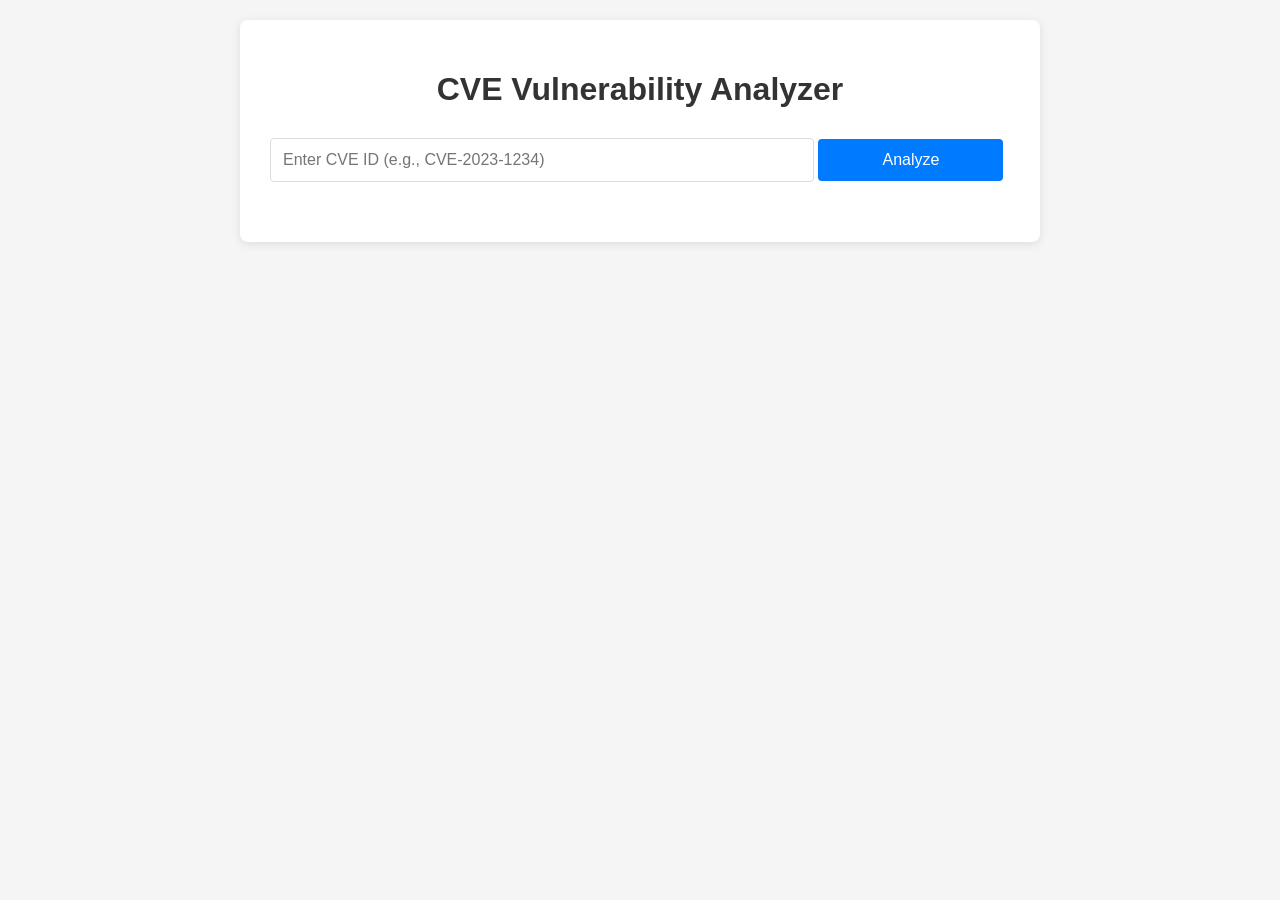
==== ui/html/index.html @ 1fb8d719 "feat: add HTML templating system for web interface" ====
<!DOCTYPE html>
<html lang="en">
<head>
    <meta charset="UTF-8">
    <meta name="viewport" content="width=device-width, initial-scale=1.0">
    <title>CVE Vulnerability Analyzer</title>
    <style>
        body {
            font-family: Arial, sans-serif;
            max-width: 800px;
            margin: 0 auto;
            padding: 20px;
            background-color: #f5f5f5;
        }
        .container {
            background: white;
            padding: 30px;
            border-radius: 8px;
            box-shadow: 0 2px 10px rgba(0,0,0,0.1);
        }
        h1 {
            color: #333;
            text-align: center;
            margin-bottom: 30px;
        }
        .search-form {
            margin-bottom: 30px;
        }
        input[type="text"] {
            width: 70%;
            padding: 12px;
            border: 1px solid #ddd;
            border-radius: 4px;
            font-size: 16px;
        }
        button {
            width: 25%;
            padding: 12px;
            background-color: #007bff;
            color: white;
            border: none;
            border-radius: 4px;
            font-size: 16px;
            cursor: pointer;
        }
        button:hover {
            background-color: #0056b3;
        }
        .result {
            margin-top: 20px;
            padding: 20px;
            background-color: #f8f9fa;
            border-radius: 4px;
            border-left: 4px solid #007bff;
        }
        .error {
            color: #dc3545;
            background-color: #f8d7da;
            border-left-color: #dc3545;
        }
    </style>
</head>
<body>
    <div class="container">
        <h1>CVE Vulnerability Analyzer</h1>
        <form class="search-form" onsubmit="searchCVE(event)">
            <input type="text" id="cveInput" placeholder="Enter CVE ID (e.g., CVE-2023-1234)" required>
            <button type="submit">Analyze</button>
        </form>
        <div id="result"></div>
    </div>

    <script>
        async function searchCVE(event) {
            event.preventDefault();
            const cveId = document.getElementById('cveInput').value;
            const resultDiv = document.getElementById('result');
            
            resultDiv.innerHTML = '<div class="result">Searching...</div>';
            
            try {
                const response = await fetch('/api/cve', {
                    method: 'POST',
                    headers: {
                        'Content-Type': 'application/json',
                    },
                    body: JSON.stringify({ cve: cveId }),
                });
                
                if (!response.ok) {
                    throw new Error(`HTTP error! status: ${response.status}`);
                }
                
                const data = await response.json();
                resultDiv.innerHTML = `
                    <div class="result">
                        <h3>${data.id}</h3>
                        <p><strong>Severity:</strong> ${data.severity} (${data.score})</p>
                        <p><strong>Description:</strong> ${data.description}</p>
                        <p><strong>Published:</strong> ${data.published}</p>
                    </div>
                `;
            } catch (error) {
                resultDiv.innerHTML = `
                    <div class="result error">
                        <p>Error: ${error.message}</p>
                    </div>
                `;
            }
        }
    </script>
</body>
</html>
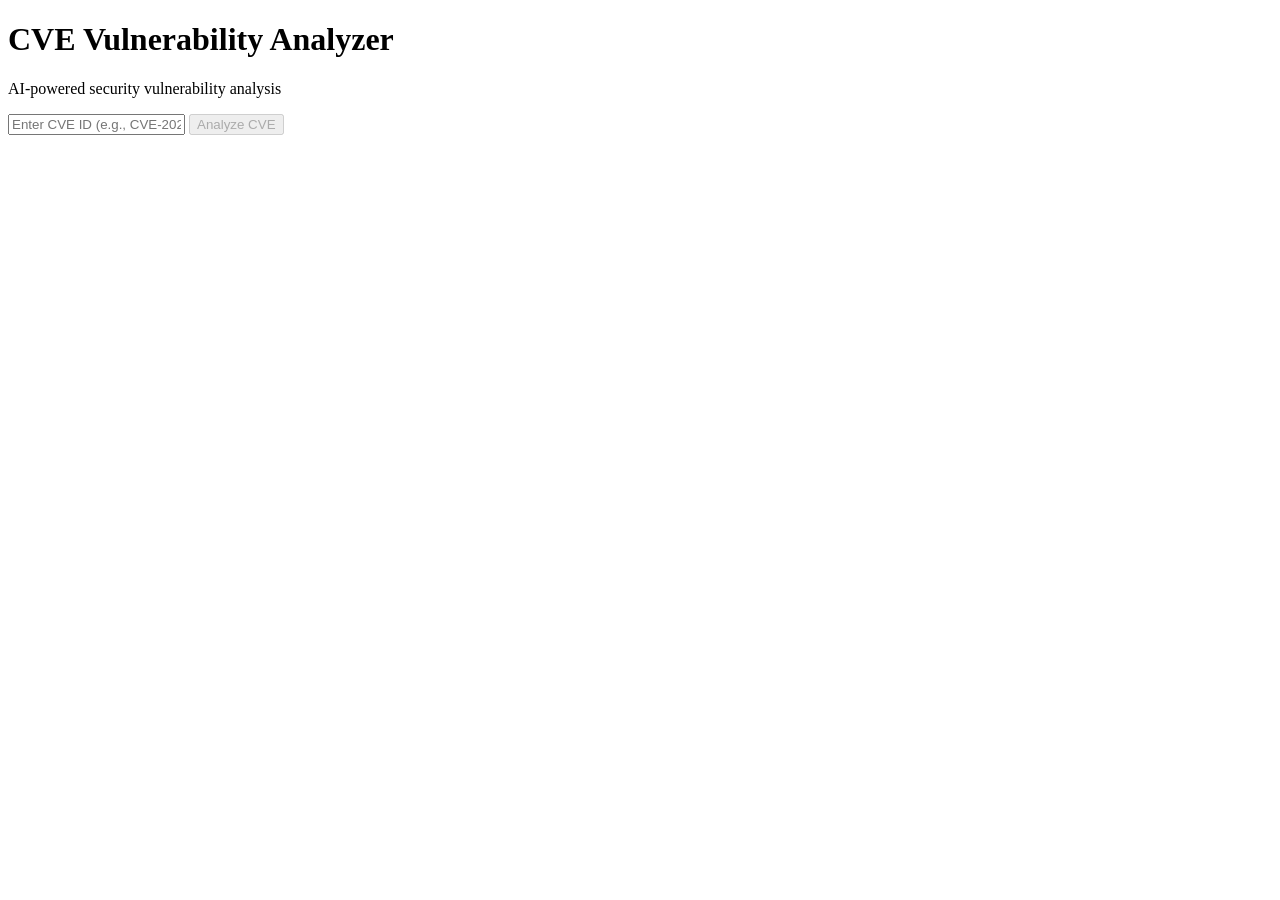
==== commit 8c40d727: "feat: improve ui, add app.js and fix theme" ====
--- a/ui/html/index.html
+++ b/ui/html/index.html
@@ -4,110 +4,40 @@
     <meta charset="UTF-8">
     <meta name="viewport" content="width=device-width, initial-scale=1.0">
     <title>CVE Vulnerability Analyzer</title>
-    <style>
-        body {
-            font-family: Arial, sans-serif;
-            max-width: 800px;
-            margin: 0 auto;
-            padding: 20px;
-            background-color: #f5f5f5;
-        }
-        .container {
-            background: white;
-            padding: 30px;
-            border-radius: 8px;
-            box-shadow: 0 2px 10px rgba(0,0,0,0.1);
-        }
-        h1 {
-            color: #333;
-            text-align: center;
-            margin-bottom: 30px;
-        }
-        .search-form {
-            margin-bottom: 30px;
-        }
-        input[type="text"] {
-            width: 70%;
-            padding: 12px;
-            border: 1px solid #ddd;
-            border-radius: 4px;
-            font-size: 16px;
-        }
-        button {
-            width: 25%;
-            padding: 12px;
-            background-color: #007bff;
-            color: white;
-            border: none;
-            border-radius: 4px;
-            font-size: 16px;
-            cursor: pointer;
-        }
-        button:hover {
-            background-color: #0056b3;
-        }
-        .result {
-            margin-top: 20px;
-            padding: 20px;
-            background-color: #f8f9fa;
-            border-radius: 4px;
-            border-left: 4px solid #007bff;
-        }
-        .error {
-            color: #dc3545;
-            background-color: #f8d7da;
-            border-left-color: #dc3545;
-        }
-    </style>
+    <link rel="stylesheet" href="/static/css/style.css">
 </head>
 <body>
-    <div class="container">
-        <h1>CVE Vulnerability Analyzer</h1>
-        <form class="search-form" onsubmit="searchCVE(event)">
-            <input type="text" id="cveInput" placeholder="Enter CVE ID (e.g., CVE-2023-1234)" required>
-            <button type="submit">Analyze</button>
-        </form>
-        <div id="result"></div>
-    </div>
+    <header class="header">
+        <div class="container">
+            <h1>CVE Vulnerability Analyzer</h1>
+            <p>AI-powered security vulnerability analysis</p>
+        </div>
+    </header>
 
-    <script>
-        async function searchCVE(event) {
-            event.preventDefault();
-            const cveId = document.getElementById('cveInput').value;
-            const resultDiv = document.getElementById('result');
-            
-            resultDiv.innerHTML = '<div class="result">Searching...</div>';
-            
-            try {
-                const response = await fetch('/api/cve', {
-                    method: 'POST',
-                    headers: {
-                        'Content-Type': 'application/json',
-                    },
-                    body: JSON.stringify({ cve: cveId }),
-                });
-                
-                if (!response.ok) {
-                    throw new Error(`HTTP error! status: ${response.status}`);
-                }
-                
-                const data = await response.json();
-                resultDiv.innerHTML = `
-                    <div class="result">
-                        <h3>${data.id}</h3>
-                        <p><strong>Severity:</strong> ${data.severity} (${data.score})</p>
-                        <p><strong>Description:</strong> ${data.description}</p>
-                        <p><strong>Published:</strong> ${data.published}</p>
-                    </div>
-                `;
-            } catch (error) {
-                resultDiv.innerHTML = `
-                    <div class="result error">
-                        <p>Error: ${error.message}</p>
-                    </div>
-                `;
-            }
-        }
-    </script>
+    <main class="main">
+        <div class="container">
+            <section class="search-section">
+                <form id="searchForm" class="search-form">
+                    <input 
+                        type="text" 
+                        id="cveInput" 
+                        class="cve-input"
+                        placeholder="Enter CVE ID (e.g., CVE-2023-1234)" 
+                        required
+                        autocomplete="off"
+                    >
+                    <button type="submit" id="submitBtn" class="search-btn" disabled>
+                        Analyze CVE
+                    </button>
+                </form>
+            </section>
+
+            <div id="resultContainer" class="result-container" style="display: none;">
+                <!-- Results will be populated here -->
+            </div>
+        </div>
+    </main>
+
+    <script src="/static/js/app.js"></script>
 </body>
 </html>
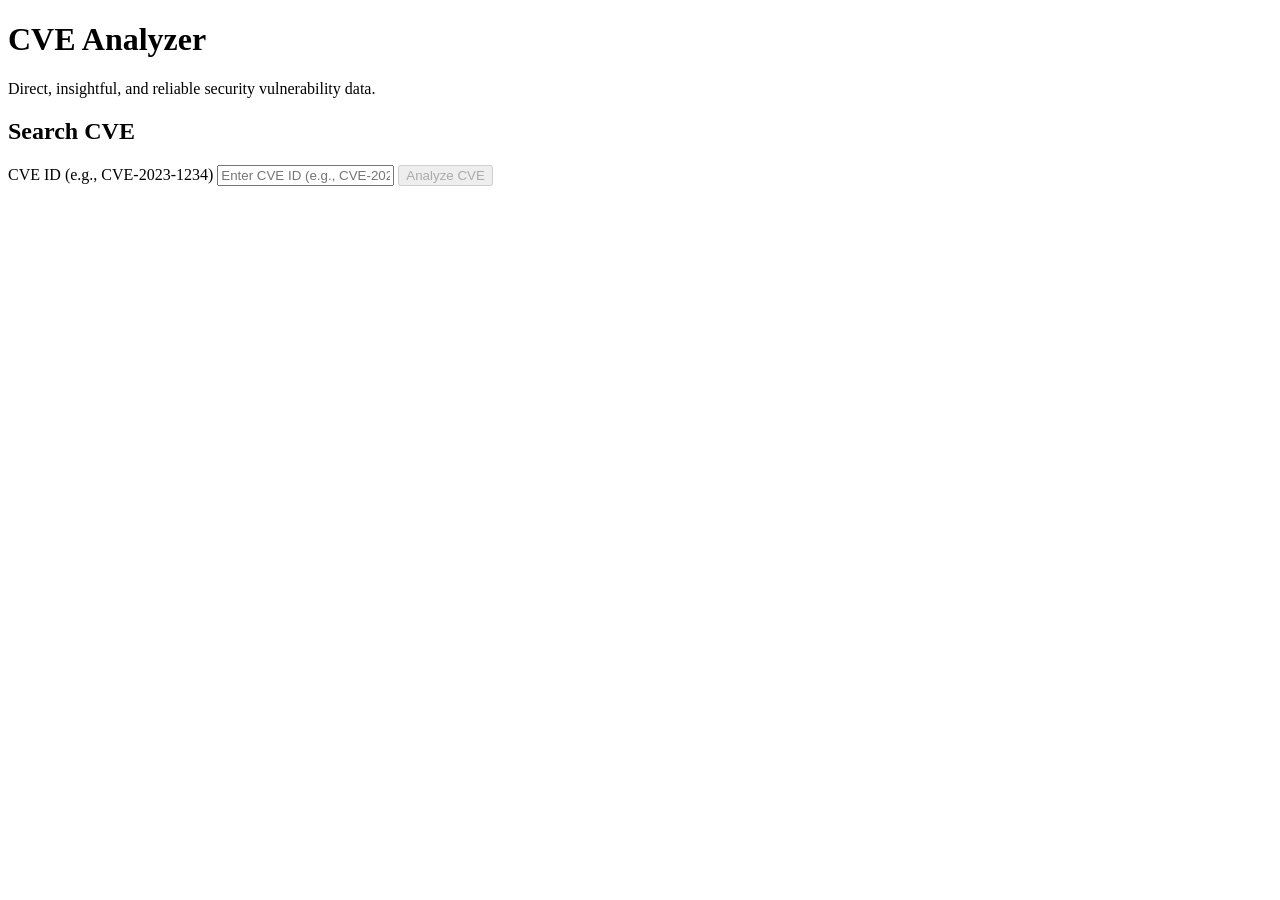
==== commit 2a6ed738: "refactor: consolidate app logic and overhaul UI - Consolidate core logic into internal/app package -" ====
--- a/ui/html/index.html
+++ b/ui/html/index.html
@@ -3,21 +3,37 @@
 <head>
     <meta charset="UTF-8">
     <meta name="viewport" content="width=device-width, initial-scale=1.0">
-    <title>CVE Vulnerability Analyzer</title>
+    <title>CVE Analyzer — Security Vulnerability Intelligence</title>
+    
+    <!-- Performance Optimizations -->
+    <link rel="preconnect" href="https://fonts.googleapis.com">
+    <link rel="preconnect" href="https://fonts.gstatic.com" crossorigin>
+    <link rel="dns-prefetch" href="https://fonts.googleapis.com">
+    
     <link rel="stylesheet" href="/static/css/style.css">
 </head>
 <body>
     <header class="header">
         <div class="container">
-            <h1>CVE Vulnerability Analyzer</h1>
-            <p>AI-powered security vulnerability analysis</p>
+            <h1>CVE Analyzer</h1>
+            <p>Direct, insightful, and reliable security vulnerability data.</p>
+            <div id="userSection" style="display: none; margin-top: 1rem; align-items: center; gap: 1rem;">
+                <span id="userEmail" style="color: var(--text-secondary); font-size: 0.9rem;"></span>
+                <span id="tokenStatus" style="font-size: 0.75rem; padding: 2px 6px; border-radius: 4px; background: oklch(76.1% 0.16 142.49 / 0.1); color: var(--accent-green); border: 1px solid oklch(76.1% 0.16 142.49 / 0.3);">Personal Quota Active</span>
+                <a href="/logout" class="logout-btn">Logout</a>
+            </div>
+            <div id="loginSection" style="display: none; margin-top: 1rem;">
+                <a href="/login" class="logout-btn" style="background: var(--accent-blue); color: var(--bg-primary); border: none;">Sign in with Google</a>
+            </div>
         </div>
     </header>
 
     <main class="main">
         <div class="container">
-            <section class="search-section">
+            <section class="search-section" aria-labelledby="searchHeading">
+                <h2 id="searchHeading" class="sr-only">Search CVE</h2>
                 <form id="searchForm" class="search-form">
+                    <label for="cveInput" class="sr-only">CVE ID (e.g., CVE-2023-1234)</label>
                     <input 
                         type="text" 
                         id="cveInput" 
@@ -33,11 +49,11 @@
             </section>
 
             <div id="resultContainer" class="result-container" style="display: none;">
-                <!-- Results will be populated here -->
+                <!-- Results populated by JavaScript -->
             </div>
         </div>
     </main>
 
-    <script src="/static/js/app.js"></script>
+    <script src="/static/js/app.js" defer></script>
 </body>
 </html>
